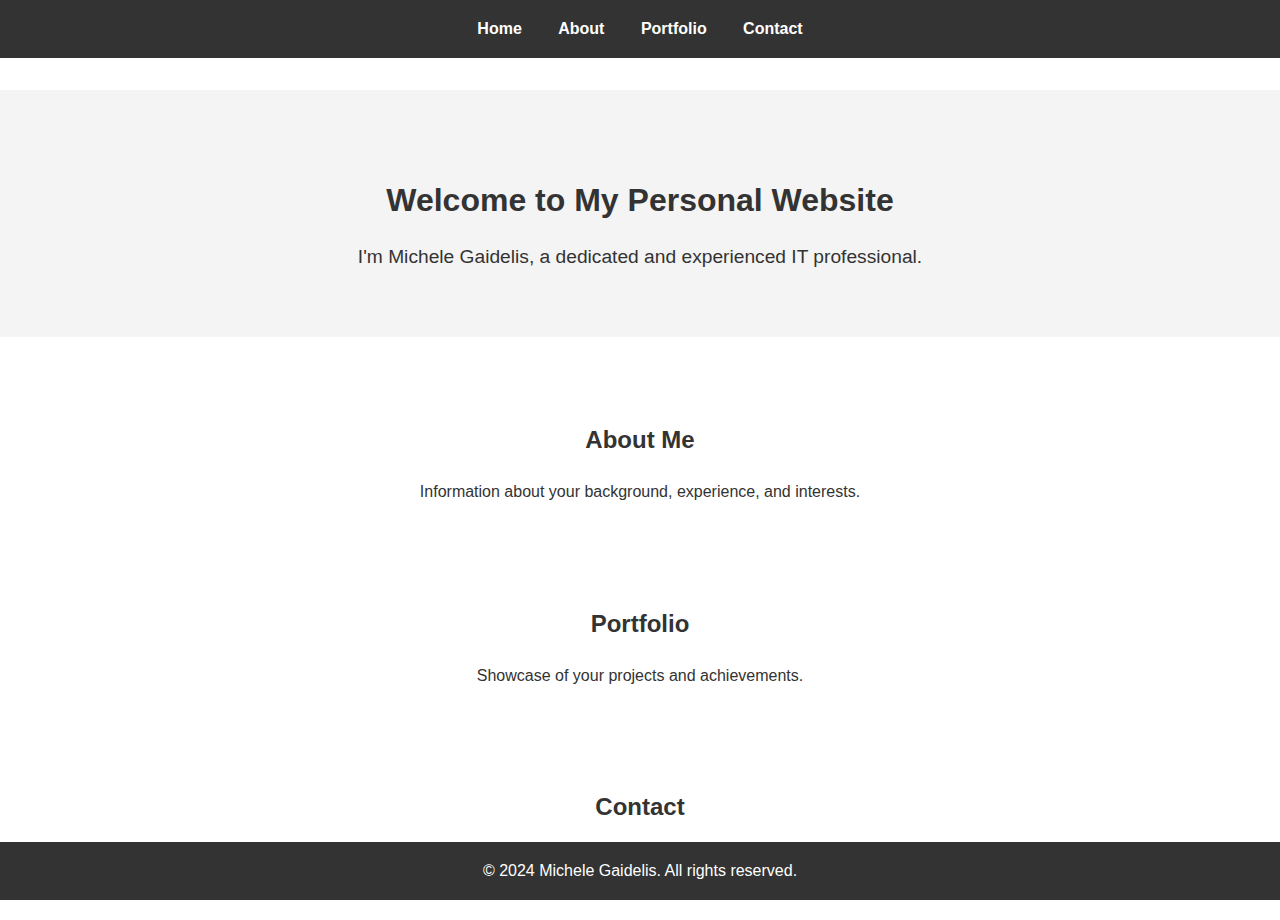
==== index.html @ 906a8714 "Initial commit" ====
<!DOCTYPE html>
   <html lang="en">
   <head>
       <meta charset="UTF-8">
       <meta name="viewport" content="width=device-width, initial-scale=1.0">
       <title>Personal Website</title>
       <link rel="stylesheet" href="styles.css">
   </head>
   <body>
       <header>
           <nav>
               <ul>
                   <li><a href="#home">Home</a></li>
                   <li><a href="#about">About</a></li>
                   <li><a href="#portfolio">Portfolio</a></li>
                   <li><a href="#contact">Contact</a></li>
               </ul>
           </nav>
       </header>
       <section id="home">
           <div class="intro">
               <h1>Welcome to My Personal Website</h1>
               <p>I'm Michele Gaidelis, a dedicated and experienced IT professional.</p>
           </div>
       </section>
       <section id="about">
           <div class="content">
               <h2>About Me</h2>
               <p>Information about your background, experience, and interests.</p>
           </div>
       </section>
       <section id="portfolio">
           <div class="content">
               <h2>Portfolio</h2>
               <p>Showcase of your projects and achievements.</p>
           </div>
       </section>
       <section id="contact">
           <div class="content">
               <h2>Contact</h2>
               <p>Contact details and form for visitors to reach out to you.</p>
           </div>
       </section>
       <footer>
           <p>&copy; 2024 Michele Gaidelis. All rights reserved.</p>
       </footer>
   </body>
   </html>
---- styles.css ----
/* General Styles */
   body {
       font-family: 'Arial', sans-serif;
       margin: 0;
       padding: 0;
       color: #333;
       line-height: 1.6;
   }

   header {
       background: #333;
       color: #fff;
       padding: 1rem 0;
   }

   nav ul {
       list-style: none;
       text-align: center;
       padding: 0;
       margin: 0;
   }

   nav ul li {
       display: inline;
       margin: 0 1rem;
   }

   nav ul li a {
       color: #fff;
       text-decoration: none;
       font-weight: bold;
   }

   section {
       padding: 2rem 0;
       text-align: center;
   }

   .intro {
       background: #f4f4f4;
       padding: 4rem 0;
   }

   .intro h1 {
       margin-bottom: 1rem;
   }

   .intro p {
       margin: 0;
       font-size: 1.2rem;
   }

   .content {
       max-width: 800px;
       margin: 0 auto;
   }

   footer {
       background: #333;
       color: #fff;
       text-align: center;
       padding: 1rem 0;
       position: absolute;
       bottom: 0;
       width: 100%;
   }

   footer p {
       margin: 0;
   }
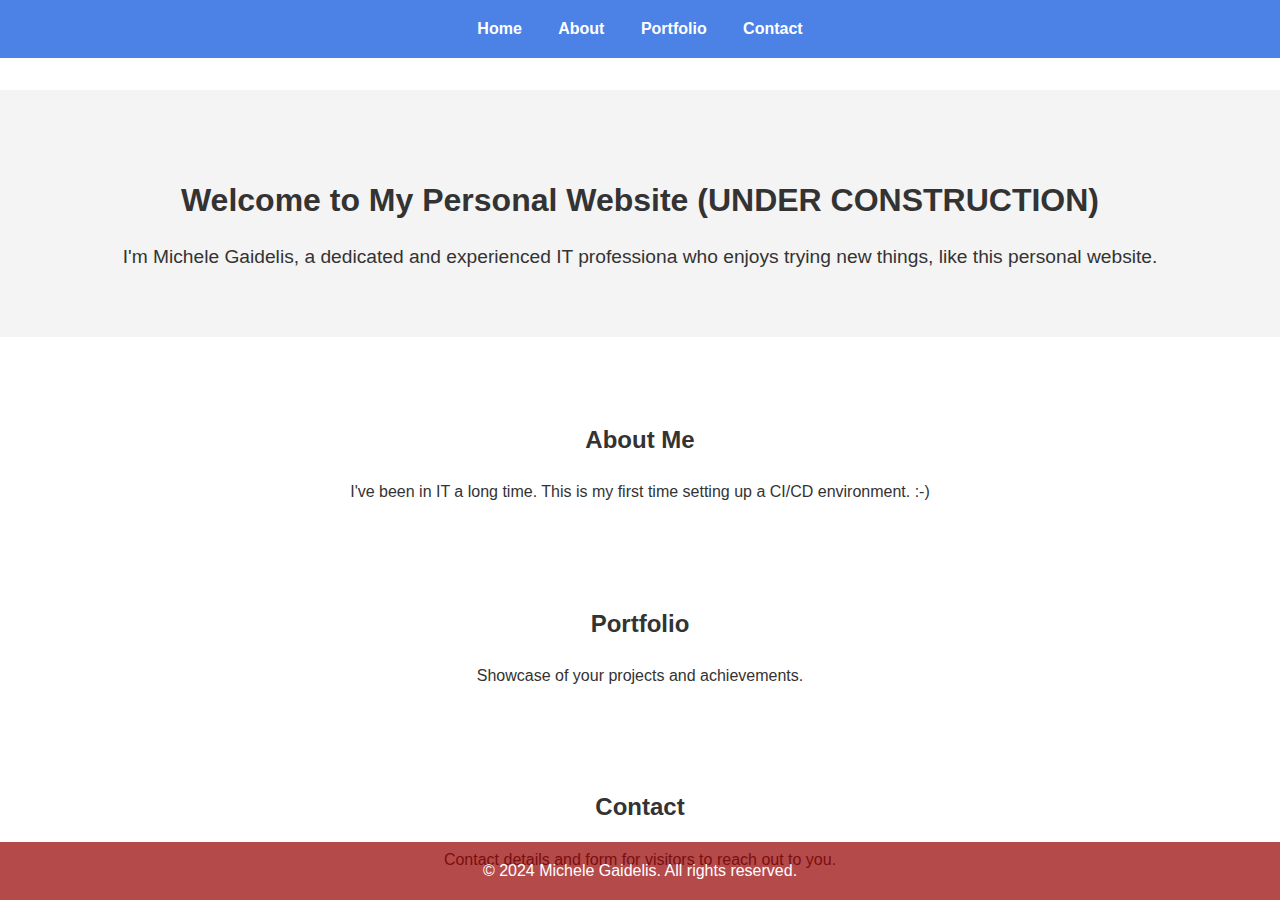
==== commit 6e4f172a: "testing commit changes  On branch main  Your branch is up to date with 'origin/main'.  Changes to be" ====
--- a/index.html
+++ b/index.html
@@ -19,14 +19,14 @@
        </header>
        <section id="home">
            <div class="intro">
-               <h1>Welcome to My Personal Website</h1>
-               <p>I'm Michele Gaidelis, a dedicated and experienced IT professional.</p>
+               <h1>Welcome to My Personal Website (UNDER CONSTRUCTION)</h1>
+               <p>I'm Michele Gaidelis, a dedicated and experienced IT professiona who enjoys trying new things, like this personal website.</p>
            </div>
        </section>
        <section id="about">
            <div class="content">
                <h2>About Me</h2>
-               <p>Information about your background, experience, and interests.</p>
+               <p>I've been in IT a long time. This is my first time setting up a CI/CD environment. :-)</p>
            </div>
        </section>
        <section id="portfolio">
--- a/styles.css
+++ b/styles.css
@@ -8,7 +8,7 @@
    }
 
    header {
-       background: #333;
+       background: #4c81e6;
        color: #fff;
        padding: 1rem 0;
    }
@@ -56,7 +56,7 @@
    }
 
    footer {
-       background: #333;
+       background: #960101b6;
        color: #fff;
        text-align: center;
        padding: 1rem 0;
